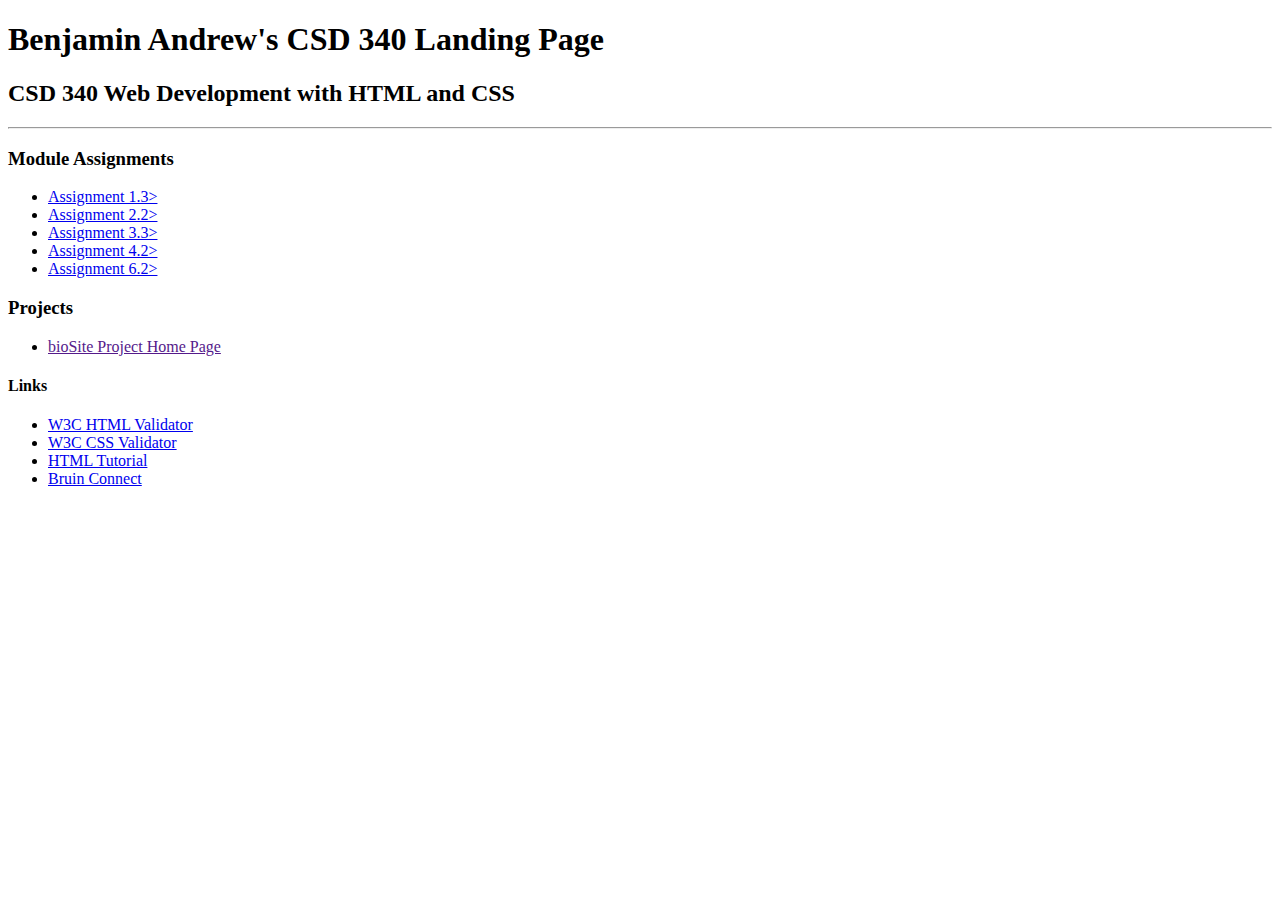
==== index.html @ 59200e15 "Completed Module 6.2 Assignment" ====
<!-- Benjamin Andrew :Assignment 3.2 -->
<!DOCTYPE html>
<html lang="en">
<head>
    <title>CSD 340 Development with HTML and CSS</title>
    <meta name="description"
        content="Assignment 2 for Module 3 CSD340 HTML">
    <meta name="robots"
        content="nofollow">
    <meta name="author"
        content="Benjamin Andrew">
    <meta name="pragma"
        content="no-cache">
<link href="Andrew_Mod3_3.css"
    type="text/css"
    rel="stylesheet">
</head>

<body>
    <div id="container">
    <h1>Benjamin Andrew's CSD 340 Landing Page</h1>
    <h2>CSD 340 Web Development with HTML and CSS</h2>
<hr>
    <h3><b>Module Assignments</b></h3>
        <ul>
            <li><a href="module-1/Andrew_Mod1_3.html">Assignment 1.3></a></li>
            <li><a href="module-2/Andrew_Mod2_2.html">Assignment 2.2></a></li>
            <li><a href="module-3/Andrew_Mod3_3.html">Assignment 3.3></a></li>
            <li><a href="module-4/Andrew_Mod4_2.html">Assignment 4.2></a></li>
            <li><a href="module-6/Andrew_Mod6_2.html">Assignment 6.2></a></li>
        </ul>
    <h3><b>Projects</b></h3>
        <ul>
            <li><a href="">bioSite Project Home Page</a></li>
        </ul>
    <h4><b>Links</b></h4>
        <ul>
            <li><a href="https://validator.w3.org/">W3C HTML Validator</a></li>
            <li><a href="https://jigsaw.w3.org/css-validator/">W3C CSS Validator</a></li>
            <li><a href="https://www.w3schools.com/html/">HTML Tutorial</a></li>
            <li><a href="https://bruinconnect.bellevue.edu/app/UserHome">Bruin Connect</a></li>
         </ul>

</div>
</html>
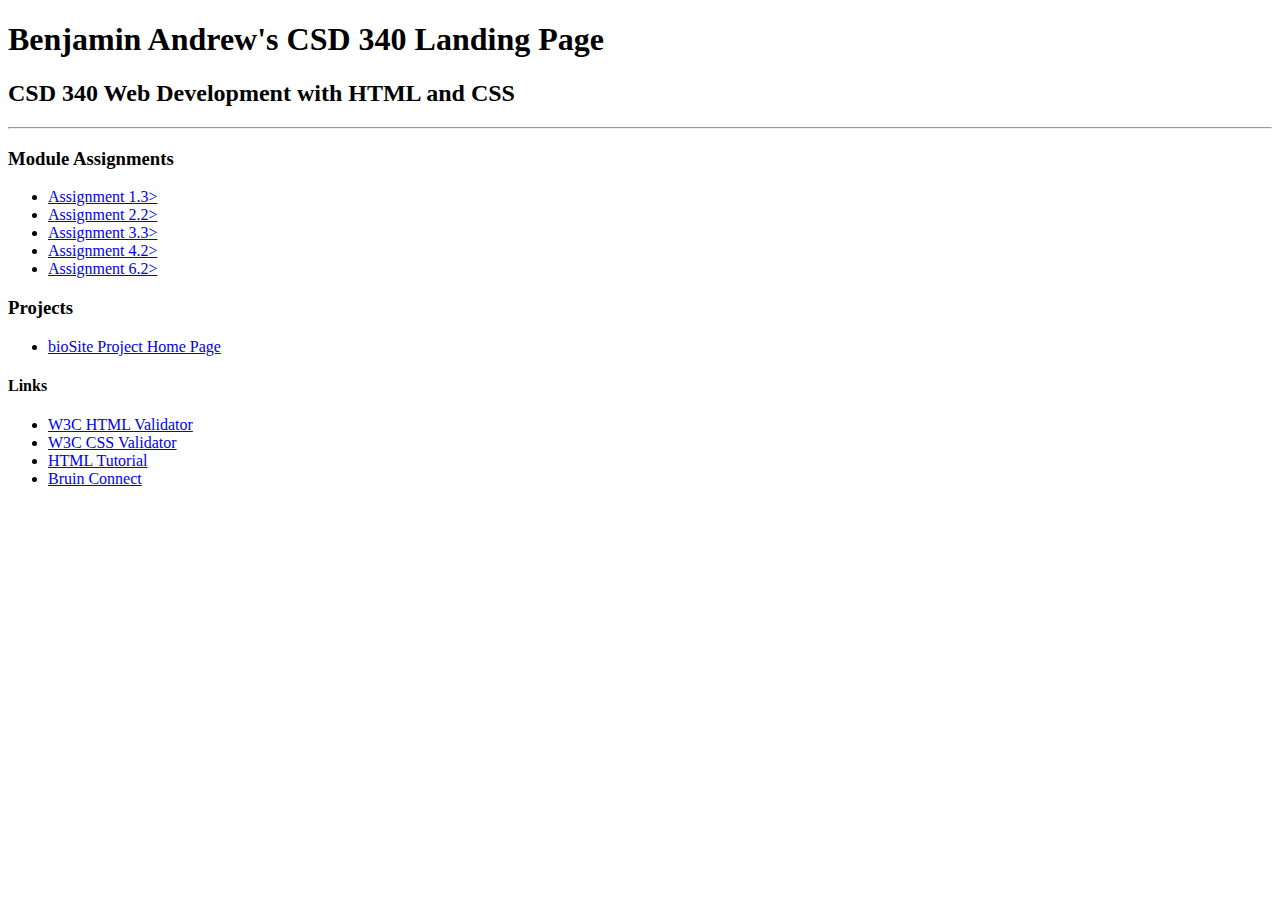
==== commit 0f3813cb: "Updated the link for the BioSite" ====
--- a/index.html
+++ b/index.html
@@ -31,7 +31,7 @@
         </ul>
     <h3><b>Projects</b></h3>
         <ul>
-            <li><a href="">bioSite Project Home Page</a></li>
+            <li><a href="https://rejectedson.github.io/bioSite2/">bioSite Project Home Page</a></li>
         </ul>
     <h4><b>Links</b></h4>
         <ul>
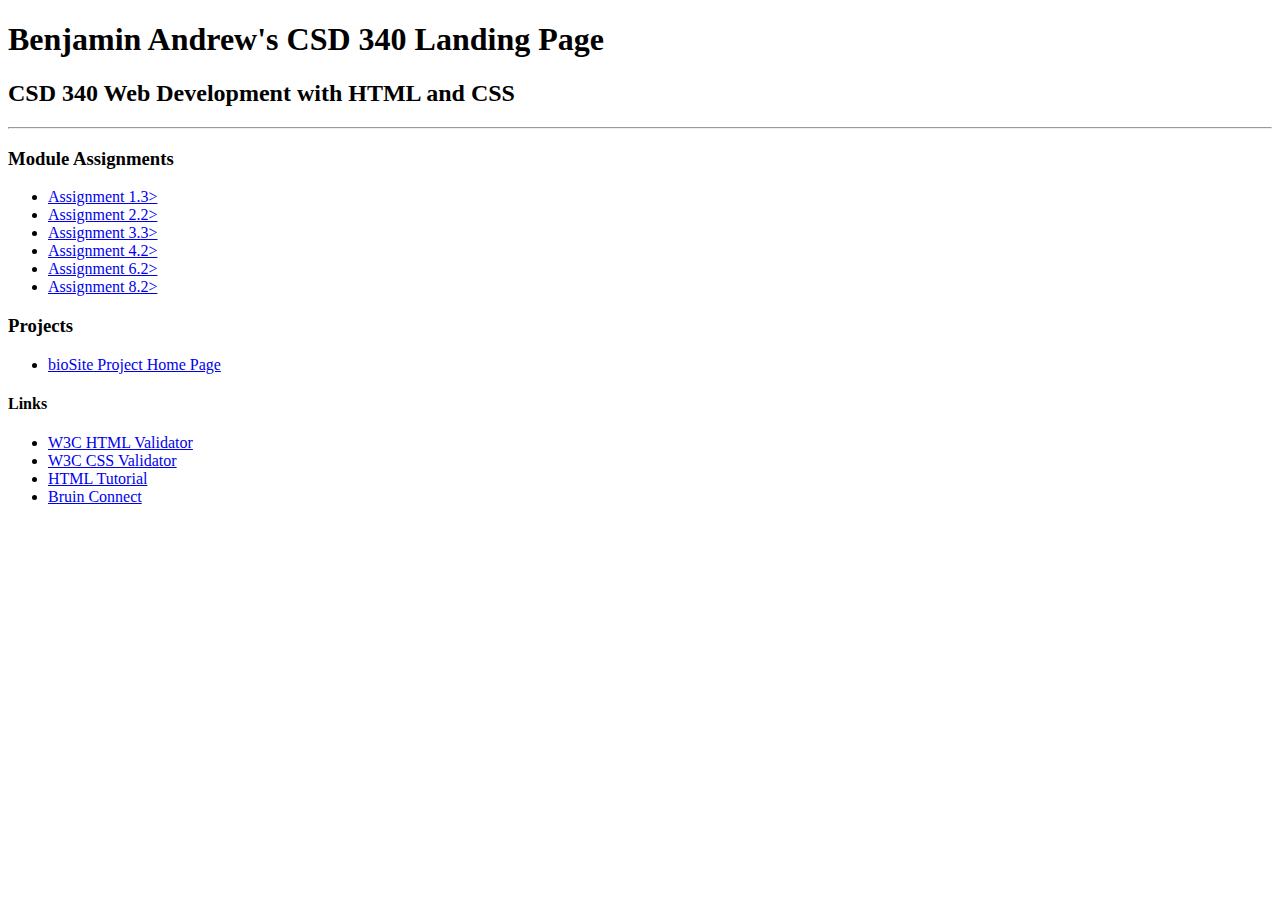
==== commit eeab2f6f: "completed module 8" ====
--- a/index.html
+++ b/index.html
@@ -28,6 +28,7 @@
             <li><a href="module-3/Andrew_Mod3_3.html">Assignment 3.3></a></li>
             <li><a href="module-4/Andrew_Mod4_2.html">Assignment 4.2></a></li>
             <li><a href="module-6/Andrew_Mod6_2.html">Assignment 6.2></a></li>
+            <li><a href="module-8/Andrew_Mod8_2.html">Assignment 8.2></a></li>
         </ul>
     <h3><b>Projects</b></h3>
         <ul>
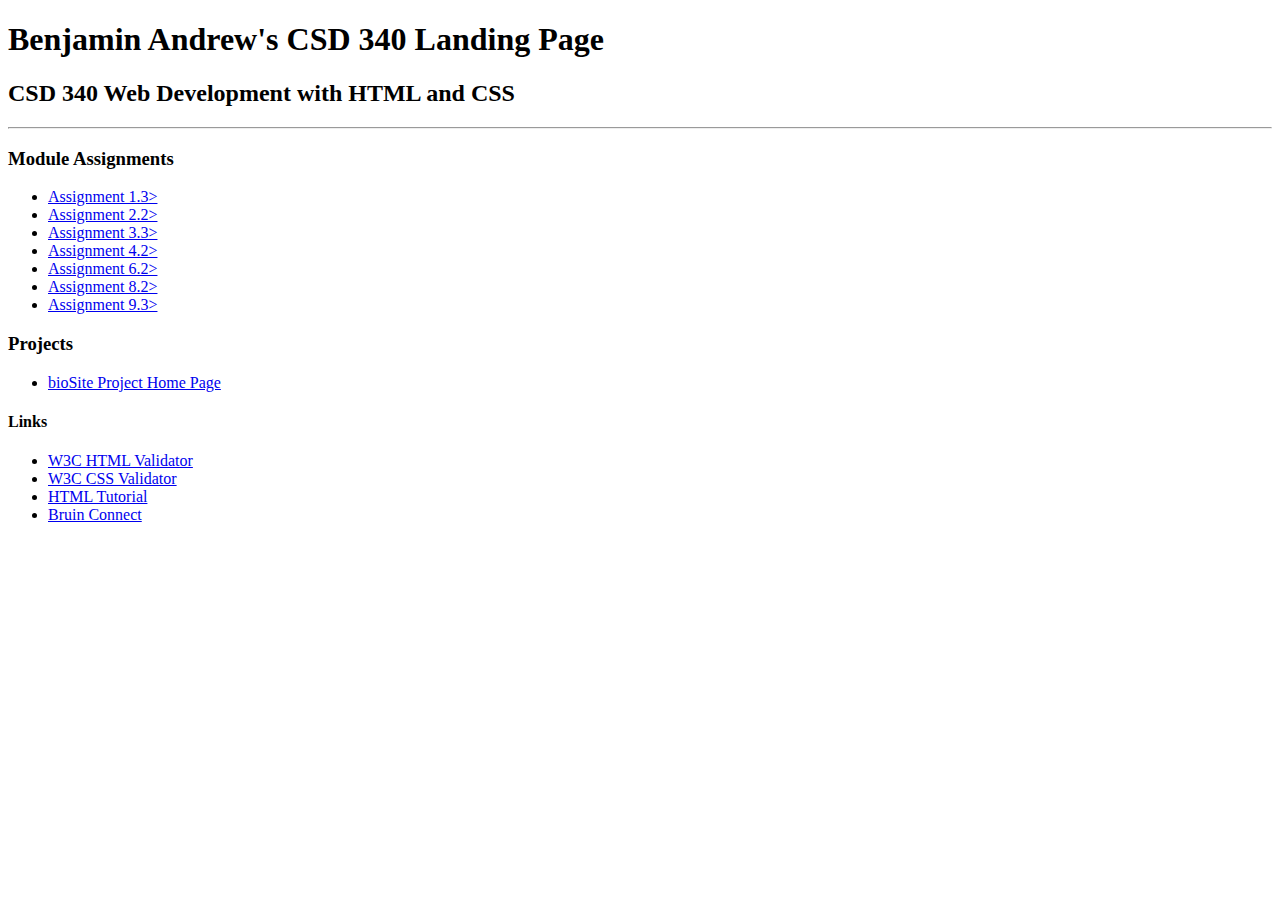
==== commit c724131b: "Completed Module 9" ====
--- a/index.html
+++ b/index.html
@@ -29,6 +29,7 @@
             <li><a href="module-4/Andrew_Mod4_2.html">Assignment 4.2></a></li>
             <li><a href="module-6/Andrew_Mod6_2.html">Assignment 6.2></a></li>
             <li><a href="module-8/Andrew_Mod8_2.html">Assignment 8.2></a></li>
+            <li><a href="module-9/Andrew_Mod9_3.html">Assignment 9.3></a></li>
         </ul>
     <h3><b>Projects</b></h3>
         <ul>
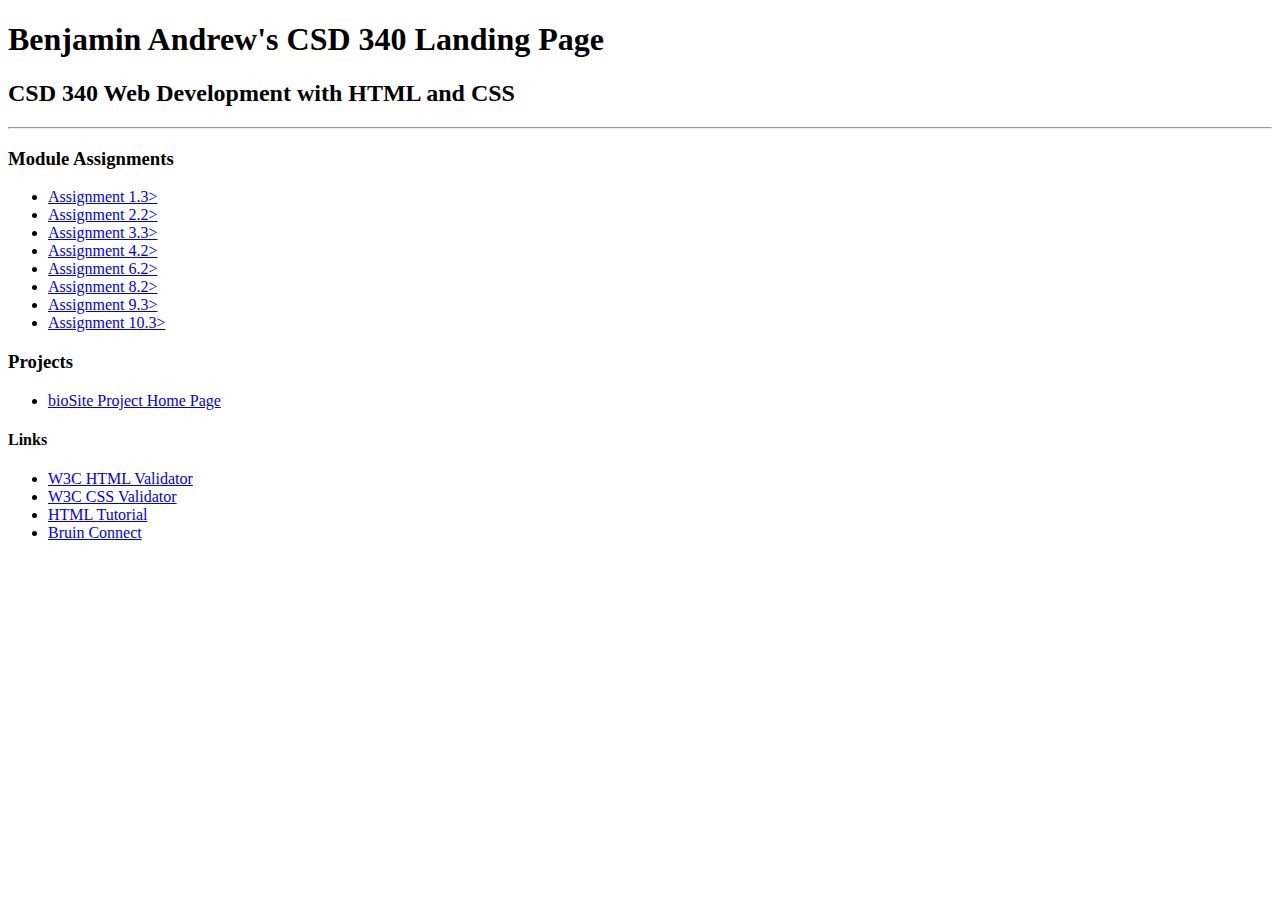
==== commit 559ff7ab: "Completed Module 4, added a new index link" ====
--- a/index.html
+++ b/index.html
@@ -30,6 +30,7 @@
             <li><a href="module-6/Andrew_Mod6_2.html">Assignment 6.2></a></li>
             <li><a href="module-8/Andrew_Mod8_2.html">Assignment 8.2></a></li>
             <li><a href="module-9/Andrew_Mod9_3.html">Assignment 9.3></a></li>
+            <li><a href="module-10/Andrew_Mod10_3.html">Assignment 10.3></a></li>
         </ul>
     <h3><b>Projects</b></h3>
         <ul>
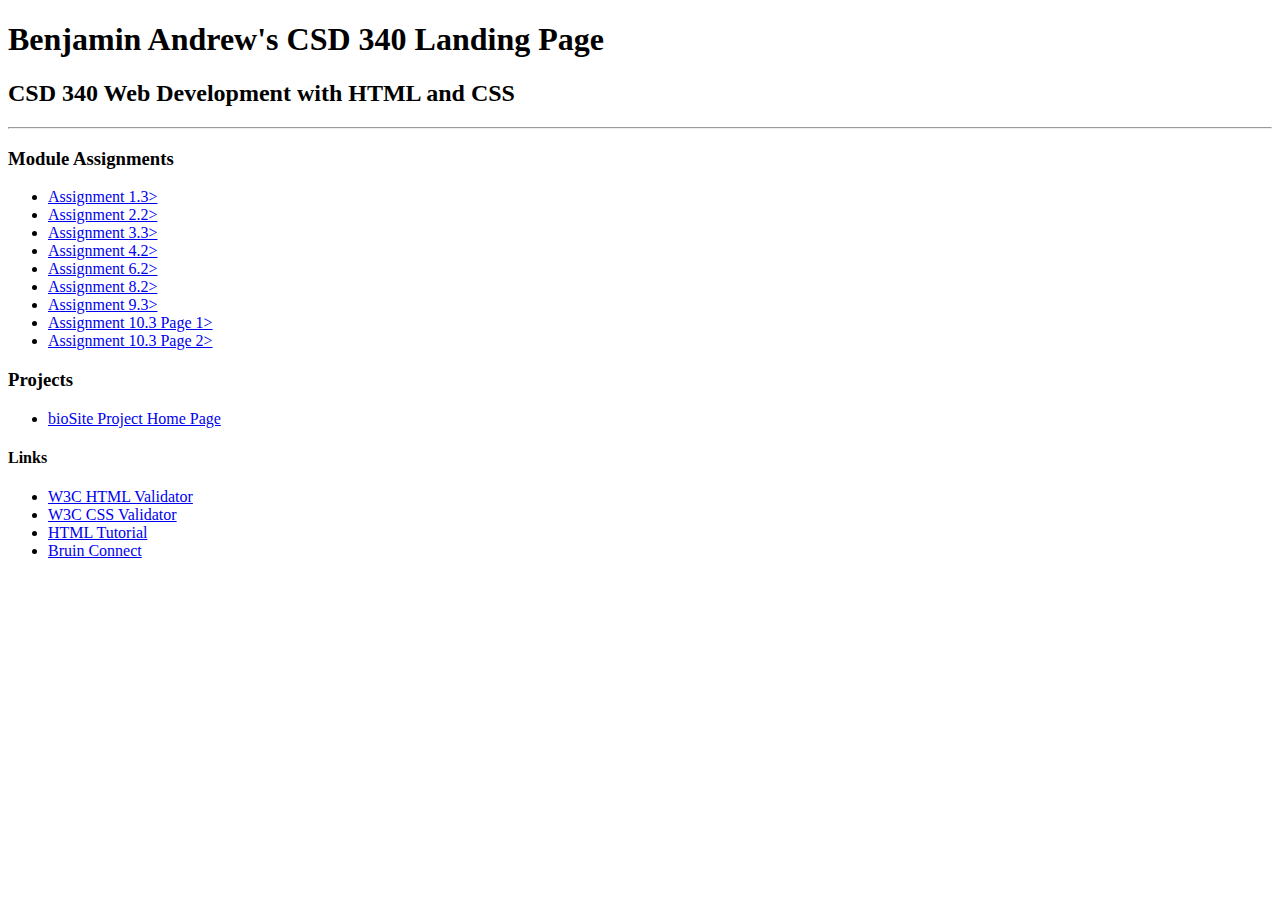
==== commit af271c07: "Added a second page for Module 10 assignment 3 because I was having fun testing things" ====
--- a/index.html
+++ b/index.html
@@ -30,7 +30,8 @@
             <li><a href="module-6/Andrew_Mod6_2.html">Assignment 6.2></a></li>
             <li><a href="module-8/Andrew_Mod8_2.html">Assignment 8.2></a></li>
             <li><a href="module-9/Andrew_Mod9_3.html">Assignment 9.3></a></li>
-            <li><a href="module-10/Andrew_Mod10_3.html">Assignment 10.3></a></li>
+            <li><a href="module-10/Andrew_Mod10_3_PersonalChoice.html">Assignment 10.3 Page 1></a></li>
+            <li><a href="module-10/Andrew_Mod10_3_ModifiedExample_04.html">Assignment 10.3 Page 2></a></li>
         </ul>
     <h3><b>Projects</b></h3>
         <ul>
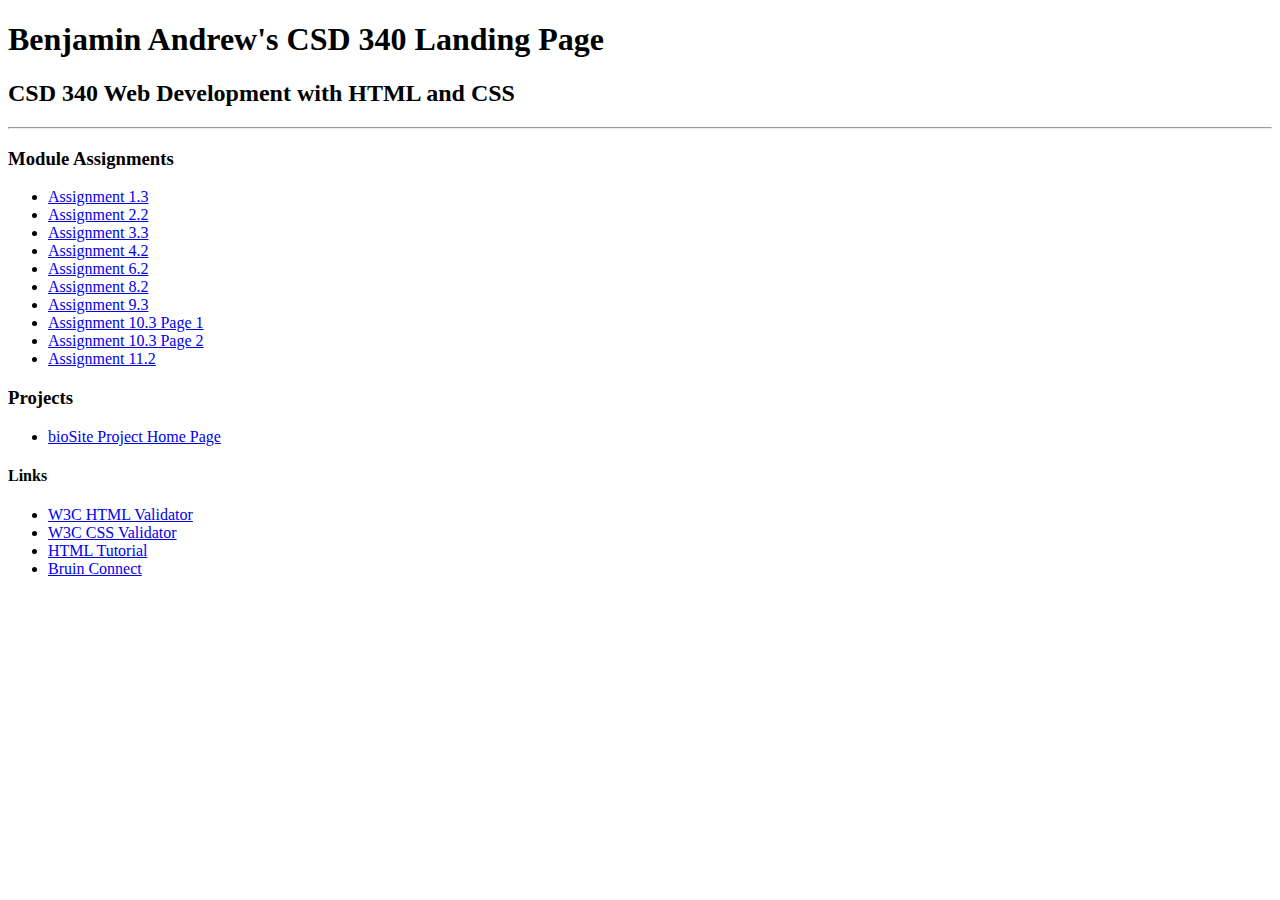
==== commit eb54aa79: "Completed Module 11" ====
--- a/index.html
+++ b/index.html
@@ -23,15 +23,16 @@
 <hr>
     <h3><b>Module Assignments</b></h3>
         <ul>
-            <li><a href="module-1/Andrew_Mod1_3.html">Assignment 1.3></a></li>
-            <li><a href="module-2/Andrew_Mod2_2.html">Assignment 2.2></a></li>
-            <li><a href="module-3/Andrew_Mod3_3.html">Assignment 3.3></a></li>
-            <li><a href="module-4/Andrew_Mod4_2.html">Assignment 4.2></a></li>
-            <li><a href="module-6/Andrew_Mod6_2.html">Assignment 6.2></a></li>
-            <li><a href="module-8/Andrew_Mod8_2.html">Assignment 8.2></a></li>
-            <li><a href="module-9/Andrew_Mod9_3.html">Assignment 9.3></a></li>
-            <li><a href="module-10/Andrew_Mod10_3_PersonalChoice.html">Assignment 10.3 Page 1></a></li>
-            <li><a href="module-10/Andrew_Mod10_3_ModifiedExample_04.html">Assignment 10.3 Page 2></a></li>
+            <li><a href="module-1/Andrew_Mod1_3.html">Assignment 1.3</a></li>
+            <li><a href="module-2/Andrew_Mod2_2.html">Assignment 2.2</a></li>
+            <li><a href="module-3/Andrew_Mod3_3.html">Assignment 3.3</a></li>
+            <li><a href="module-4/Andrew_Mod4_2.html">Assignment 4.2</a></li>
+            <li><a href="module-6/Andrew_Mod6_2.html">Assignment 6.2</a></li>
+            <li><a href="module-8/Andrew_Mod8_2.html">Assignment 8.2</a></li>
+            <li><a href="module-9/Andrew_Mod9_3.html">Assignment 9.3</a></li>
+            <li><a href="module-10/Andrew_Mod10_3_PersonalChoice.html">Assignment 10.3 Page 1</a></li>
+            <li><a href="module-10/Andrew_Mod10_3_ModifiedExample_04.html">Assignment 10.3 Page 2</a></li>
+            <li><a href="module-11/Andrew_Mod11_2.html">Assignment 11.2</a></li>
         </ul>
     <h3><b>Projects</b></h3>
         <ul>
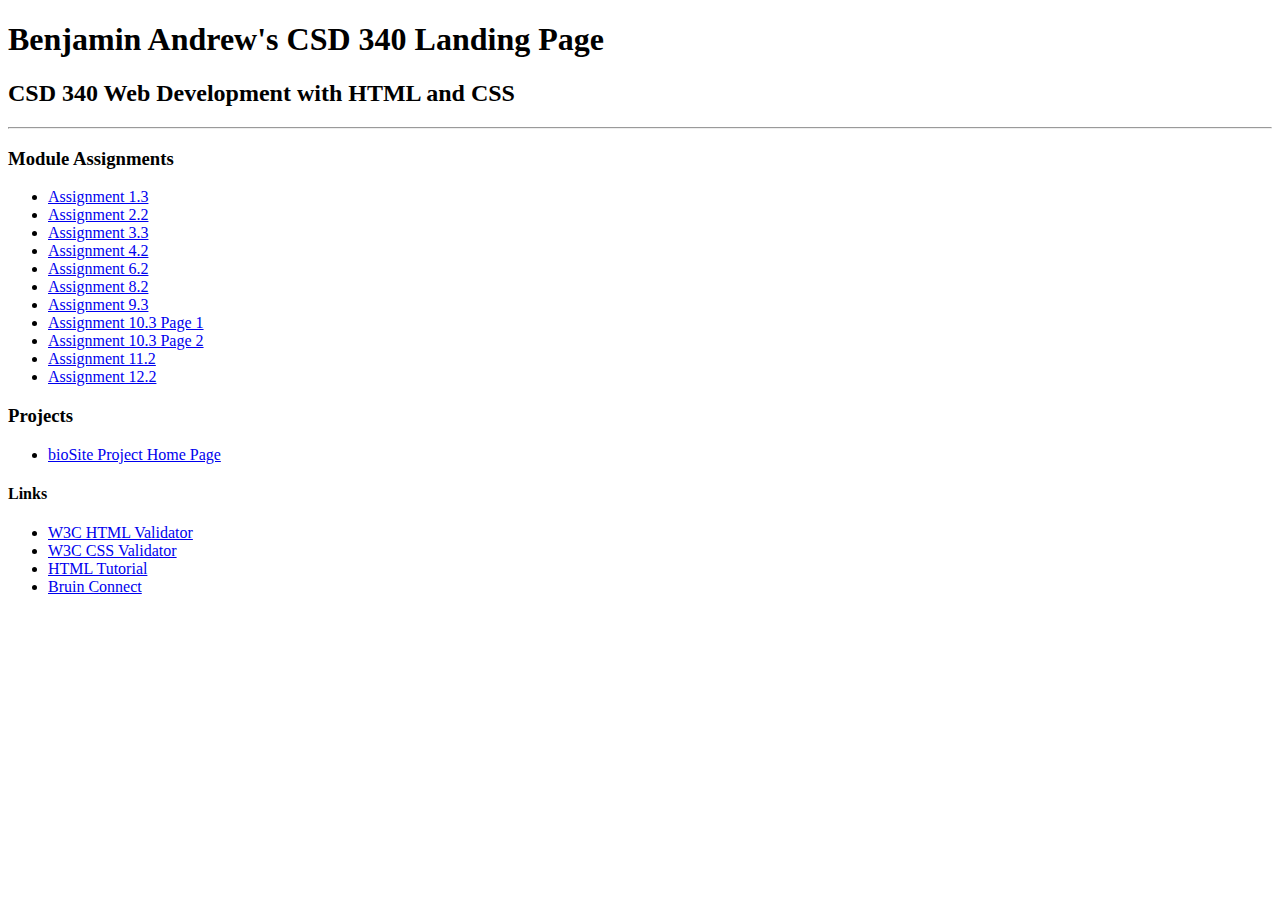
==== commit cf2426c2: "Completed Module 12" ====
--- a/index.html
+++ b/index.html
@@ -33,6 +33,7 @@
             <li><a href="module-10/Andrew_Mod10_3_PersonalChoice.html">Assignment 10.3 Page 1</a></li>
             <li><a href="module-10/Andrew_Mod10_3_ModifiedExample_04.html">Assignment 10.3 Page 2</a></li>
             <li><a href="module-11/Andrew_Mod11_2.html">Assignment 11.2</a></li>
+            <li><a href="module-12/Andrew_Mod12_2.html">Assignment 12.2</a></li>
         </ul>
     <h3><b>Projects</b></h3>
         <ul>
